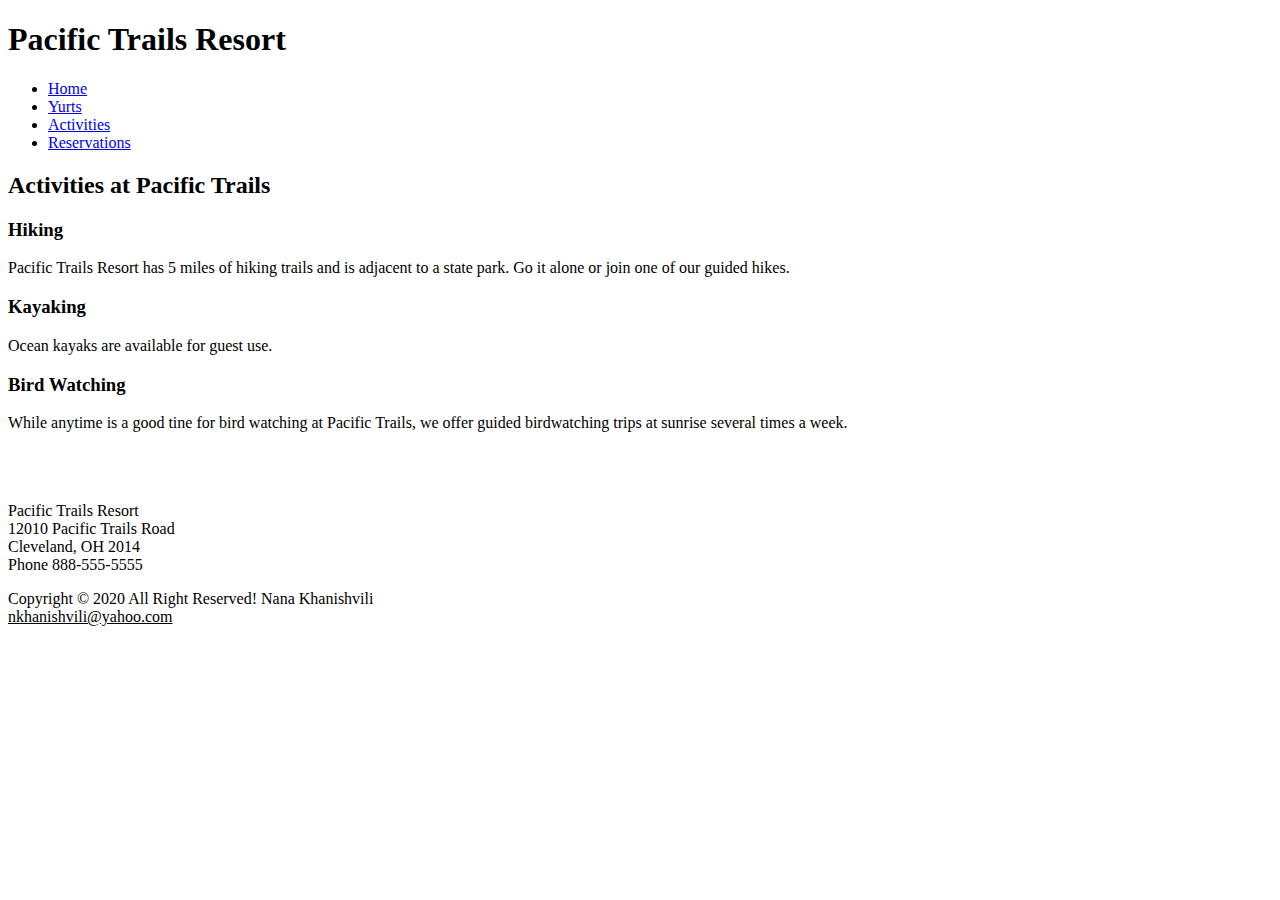
==== Pacific_Trails/activities.html @ c9c06774 "Publishing" ====
<!DOCTYPE html>
<html lang="en">
<head>
<meta charset="utf-8">
<title>Pacific Trails Resort</title>
<link href="css/pacific.css" rel="stylesheet">

<meta name="viewport" content="width=device-width, initial-scale=1.0">


</head>
<body>




<div id="wrapper">

<header><h1>Pacific Trails Resort</h1></header>


<nav>

<ul>

    <li><a href="index.html">Home</a></li>
    <li><a href="yurts.html">Yurts</a></li>
    <li><a href="activities.html">Activities</a></li>
    <li><a href="reservations.html">Reservations</a></li>
</ul>
</nav>

<div id ="trailhero"></div>


<main>

<h2>
Activities at Pacific Trails
</h2>



<h3>Hiking</h3>

<p>Pacific Trails Resort has 5 miles of hiking trails and is adjacent to a state park. Go it alone or join one of our guided hikes.</p>

<h3>Kayaking</h3>

<p>Ocean kayaks are available for guest use.</p>

<h3>Bird Watching</h3>

<p>While anytime is a good tine for bird watching at Pacific Trails, we offer guided birdwatching trips at sunrise several times a week.</p><br><br>






<div id="contact">
    <br>Pacific Trails Resort<br>
    12010 Pacific Trails Road<br>
    Cleveland, OH 2014<br>
    
    
    <span >Phone </span>
    <a >888-555-5555</a>
    </div>
    
    
    </main>
    
    <footer>
    <p>Copyright &copy; 2020 All Right Reserved! Nana Khanishvili<br>
    <u>nkhanishvili@yahoo.com</u></p>
    
    </footer>
    </div>
    </body>
    </html>
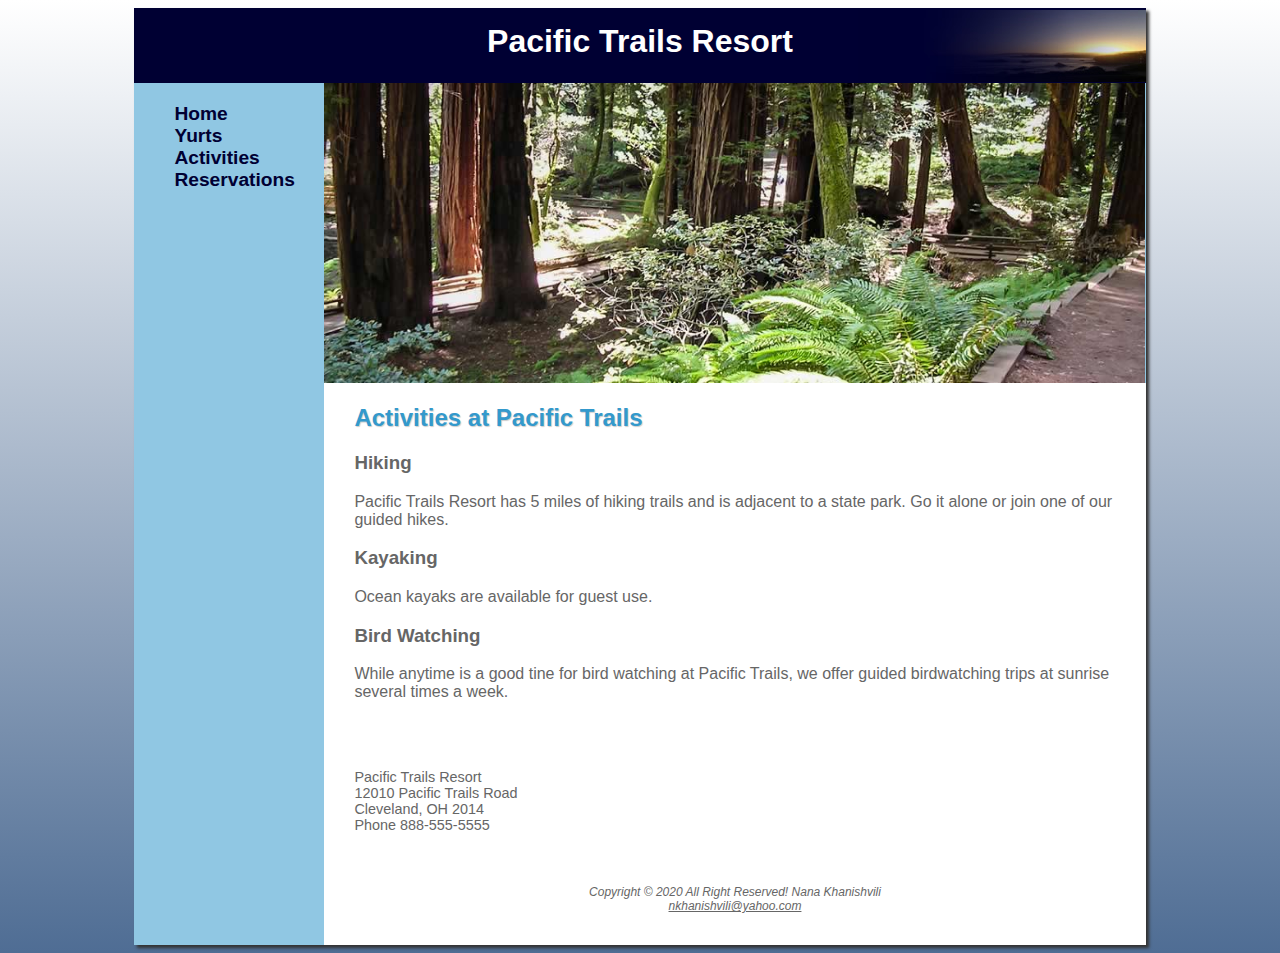
==== commit 08bfdbb7: "Fixed stylesheet link" ====
--- a/Pacific_Trails/activities.html
+++ b/Pacific_Trails/activities.html
@@ -3,7 +3,7 @@
 <head>
 <meta charset="utf-8">
 <title>Pacific Trails Resort</title>
-<link href="css/pacific.css" rel="stylesheet">
+<link href="../Pacific_Trails/CSS/pacific.css" rel="stylesheet">
 
 <meta name="viewport" content="width=device-width, initial-scale=1.0">
 
--- a/Pacific_Trails/CSS/pacific.css
+++ b/Pacific_Trails/CSS/pacific.css
@@ -0,0 +1,334 @@
+body{background-color:#4F6D94;
+    background-image:
+    linear-gradient(to bottom,#FFFFFF,#4F6D94 );
+    color: #666666;
+    font-family: Arial, Verdana,
+    Sans-Serif;
+}
+
+header{background-color: #000033;
+      background-image:url(../Images/sunset.jpg);
+        background-repeat: no-repeat;
+      background-position: right;
+      text-align:center;
+      height:60px;
+      padding-top:15px;
+      color: #FFFFFF;
+
+}
+
+nav{font-weight: bold;
+   float:left;
+   width:160px;
+   padding:20px;
+
+}
+
+nav a {margin:20px;
+      text-decoration: none;
+
+}
+
+
+
+nav a:link{color:#000033;}
+nav a:visited{color:#344873;}
+nav a:hover{color:#FFFFFF;}
+
+
+
+nav ul{list-style-type:none;
+      margin:0;
+      padding-left:0;
+      font-size:1.2em;
+}
+
+
+
+h1{margin-bottom: 0px;
+  margin-top:0px;
+  font-family: Arial, Verdana,
+  Sans-Serif;
+}
+
+h2{color: #3399CC;
+  text-shadow: 1px 1px 1px #CCCCCC;
+}
+
+h3{ font-family: Arial,
+ Sans-Serif, Times;
+
+}
+
+dt{color: #000033;
+
+}
+
+.resort{font-weight: bold;
+
+}
+
+main ul{list-style-image:url(../Images/marker.gif);
+
+}
+
+footer{font-size:75%;
+      padding:20px;
+      margin-left:190px;
+      background-color:#FFFFFF;
+      font-style:italic;
+      text-align:center;
+      font-family: Arial,
+      Sans-Serif, Times;
+      clear:right;
+}
+
+#contact{font-size:90%;
+
+
+}
+
+#wrapper{
+ margin-left: auto;
+ margin-right: auto;
+ width: 80%;
+ background-color: #90C7E3;
+ min-width: 960px;
+ max-width: 2048px;
+ box-shadow: 3px 3px 3px #333333;
+    }
+
+#homehero{height:300px;
+         background-image:url(../Images/coasthero.jpg);
+         background-repeat:no-repeat;
+         background-size:100% 100%;
+         margin-left:190px;
+
+
+}
+
+#yurthero{height:300px;
+         background-image:url(../Images/yurt.jpg);
+         background-repeat:no-repeat;
+         background-size:100% 100%;
+         margin-left:190px;
+
+
+}
+
+#trailhero{height:300px;
+         background-image:url(../Images/trail.jpg);
+         background-repeat:no-repeat;
+         background-size:100% 100%;
+         margin-left:190px;
+
+
+}
+
+main{padding-top:1px;
+    padding-right:20px;
+    padding-bottom:20px;
+    padding-left:30px;
+    margin-left:190px;
+    display:block;
+    background-color:white;
+
+}
+
+dt{padding: 10px;}
+
+table{border:solid 1px #3399CC;
+     width:80%;
+     border-spacing:0;
+}
+
+td, th{padding:10px;
+      border: solid 1px #3399CC;
+}
+
+td{text-align:center;}
+
+.text{text-align:left;}
+
+
+label{float:left;
+     display:block;
+     width:120px;
+     text-align:right;
+     padding-right:10px;
+
+}
+
+input, textarea
+{     display:block;
+      margin-bottom:20px;
+
+}
+
+input[type="submit"]{margin-left:130px;
+
+}
+
+video,embed {float:right;
+            padding-left:20px;
+            width:320px;
+            height:240px;
+}
+
+
+
+#fade{
+ width:650px;
+ height:402px;
+}
+
+
+
+
+
+header, main, nav footer, figure, figcaption,
+aside, section, article {display:block;}
+
+#mobile{display:none;}
+#desktop{display:inline;}
+
+
+
+@media only screen and (max-width:37.5em){
+
+video,embed {float:right;
+            padding:20px;
+}
+
+
+nav {padding:0;
+
+}
+
+nav a {display:block;}
+
+
+nav li{ display:block;
+       margin:0;
+       border-bottom:
+       solid 2px #330000;
+
+
+}
+
+header{padding-top:1em;
+}
+
+main{padding-top:0.1em;
+    padding-bottom:0.1em;
+    padding-left:1em;
+    padding-right:1em;
+    font-size:90%;
+}
+
+h1{font-size:1.5em;
+
+}
+
+
+#homehero{display:none;
+         height:auto;
+}
+
+#yurthero{display:none;
+         height:auto;
+}
+
+#trailhero{display:none;
+         height:auto;
+}
+
+#mobile{display:inline;
+
+}
+
+#desktop{display:none;
+
+}
+
+table{border:solid 1px #3399CC;
+     width:80%;
+     border-spacing:0;
+}
+
+td,th{padding:5px;
+     border:solid 1px #3399CC;
+
+}
+
+td{text-align:center;
+}
+
+.text{text-align:left;
+
+
+}
+
+tr:nth-of-type(odd) {background-color: #F5FAFC;
+}
+
+label{float:none;
+     text-align:left;
+}
+
+input[type="submit"]
+{margin-left:0;}
+
+#fade{width:100%;}
+
+}
+
+
+
+
+
+@media only screen and (max-width:64em){
+
+body{margin:0;
+    background-color:#FFFFFF;
+
+}
+
+main{margin-left:0;}
+
+
+#wrapper{min-width:0;
+        width:auto;
+        box-shadow:none;
+}
+
+nav{float:none;
+   width:auto;
+   text-align:center;
+   padding:0.5em;
+}
+
+#homehero{margin:0;
+         height:200px;
+}
+
+#yurthero{margin:0;
+         height:200px;
+}
+
+#trailhero{margin:0;
+         height:200px;
+}
+
+#pathhero{margin:0;
+         height:200px;
+}
+
+
+footer{margin:0;
+}
+
+
+
+
+}
